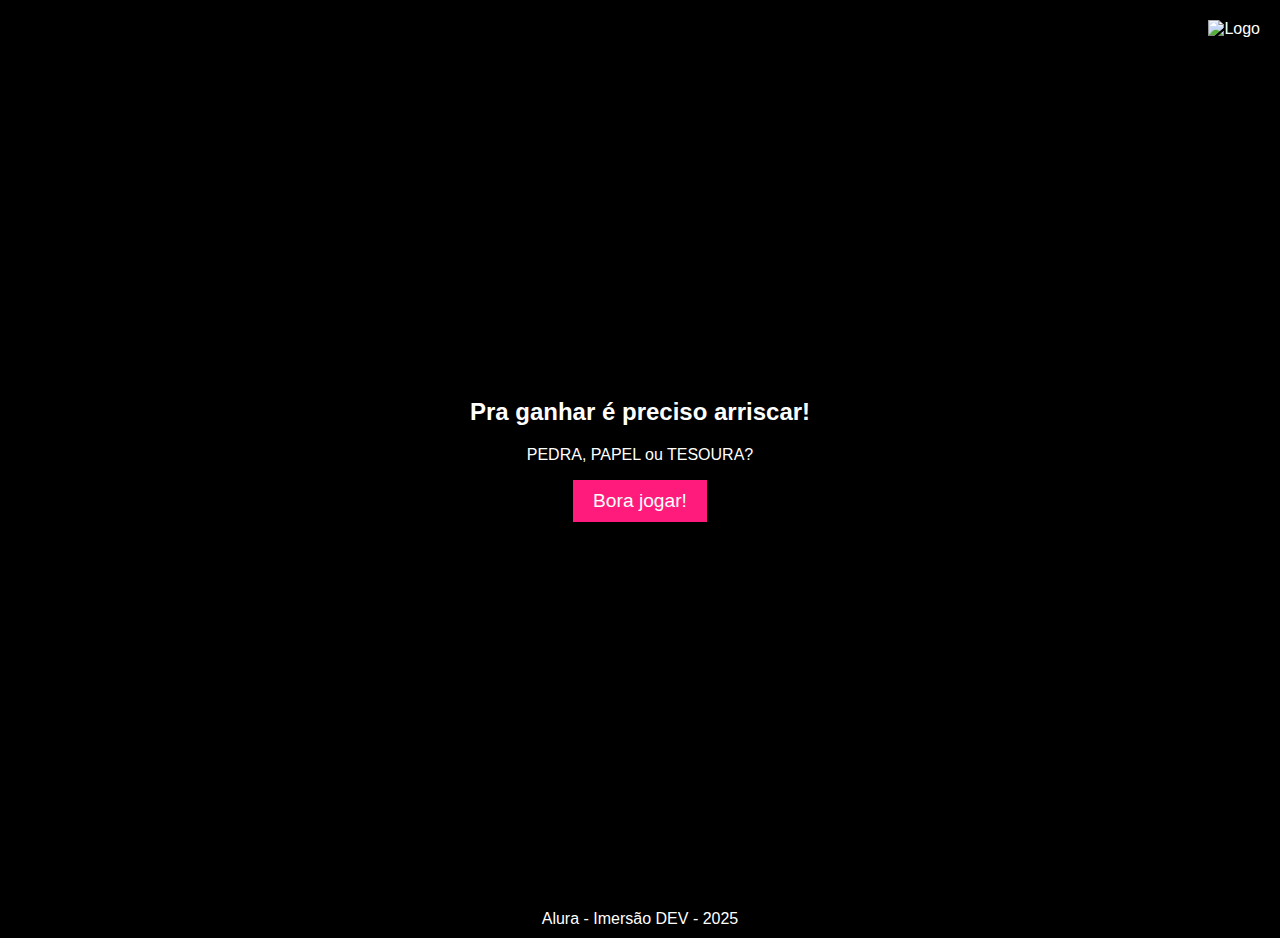
==== Aula_03/index.html @ 3266a740 "Adição da aula 01" ====
<!DOCTYPE html>
<html lang="en">
<head>
    <meta charset="UTF-8">
    <meta name="viewport" content="width=device-width, initial-scale=1.0">
    <script src="script.js"></script>
    <link rel="stylesheet" type="text/css" href="style.css" media="screen" />
    <title>Aula 02</title>
</head>
<body>
    <img src="https://i.postimg.cc/GpCxYmvc/title.png" alt="Logo" class="logo">
  
    <div class="container">
      <div class="content">
        <h2>Pra ganhar é preciso arriscar!</h2>
        <p> PEDRA, PAPEL ou TESOURA?</p>
        <button onclick="jogar()">Bora jogar!</button>
      </div>
    </div>
    <footer>Alura - Imersão DEV - 2025</footer>
  
</body>
</html>
---- Aula_03/style.css ----
/* Global Styles */
body {
    background-color: black;
    margin: 0;
    padding: 0;
    font-family: Arial, sans-serif;
    color: white;
    position: relative;
  }
  
  /* Logo Styles */
  .logo {
    position: absolute;
    top: 20px;
    right: 20px;
    max-width: 150px;
    width: auto;
  }
  
  /* Container with the background image */
  .container {
    background: url('https://i.postimg.cc/TY28jTqJ/bg4-ia.jpg') no-repeat center center/cover;
    min-height: 100vh;
    display: flex;
    justify-content: center;
    align-items: center;
  }
  
  /* Content div for text and button */
  .content {
    text-align: center;
    background-color: rgba(0, 0, 0, 0.5);
    padding: 20px 40px;
    border-radius: 8px;
  }
  
  .content h2 {
    margin-bottom: 20px;
  }
  
  /* Button Styles */
  button {
    background-color: #ff1b7b;
    border: none;
    padding: 10px 20px;
    font-size: 1.2em;
    color: white;
    cursor: pointer;
    transition: background-color 0.3s ease;
  }
  
  button:hover {
    background-color: #1ABC9C;
  }
  
  /* Footer Styles */
  footer {
    text-align: center;
    padding: 10px;
  }
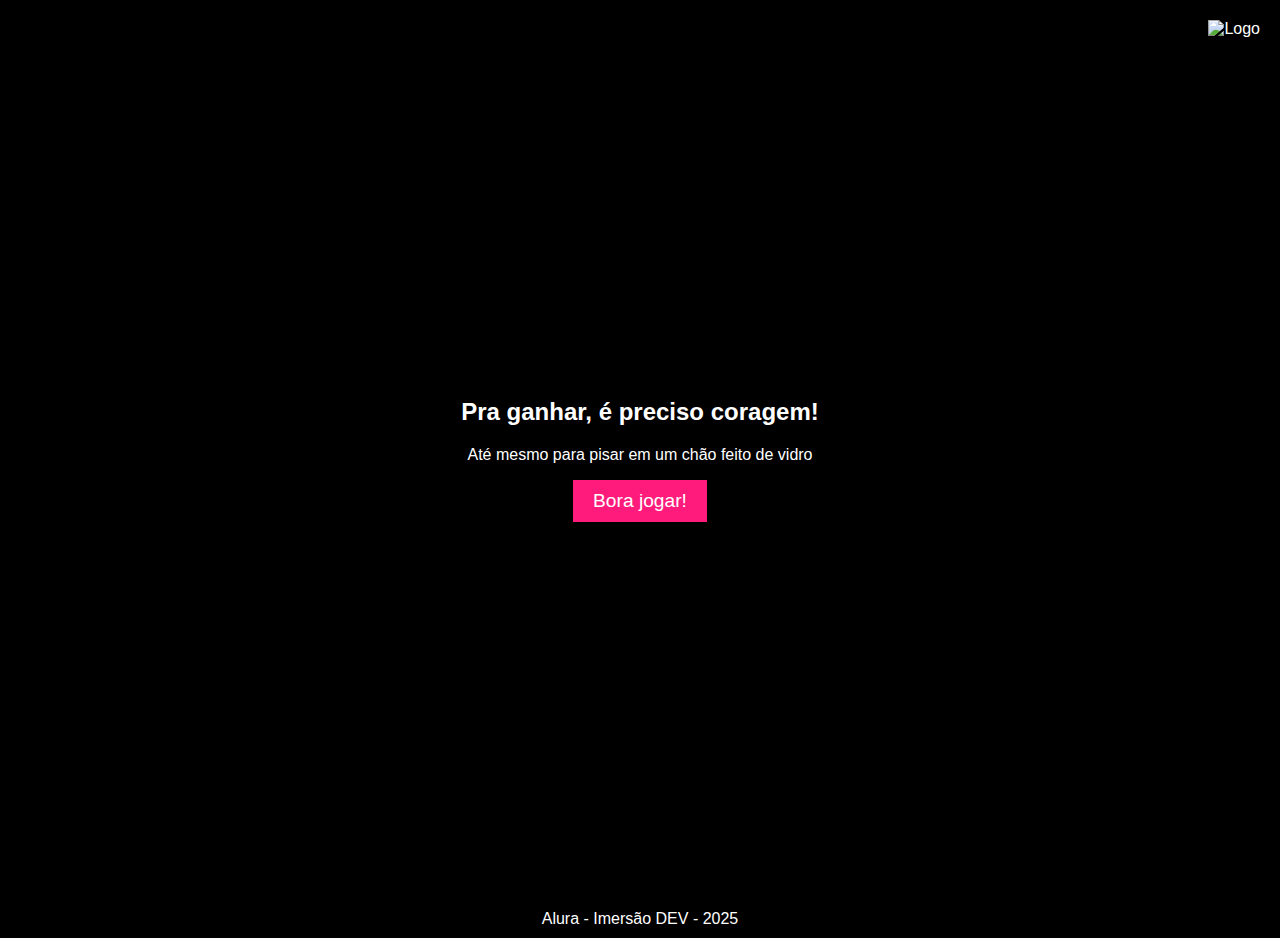
==== commit 91b6faf0: "Início da Aula 03" ====
--- a/Aula_03/index.html
+++ b/Aula_03/index.html
@@ -8,16 +8,15 @@
     <title>Aula 02</title>
 </head>
 <body>
-    <img src="https://i.postimg.cc/GpCxYmvc/title.png" alt="Logo" class="logo">
-  
-    <div class="container">
-      <div class="content">
-        <h2>Pra ganhar é preciso arriscar!</h2>
-        <p> PEDRA, PAPEL ou TESOURA?</p>
-        <button onclick="jogar()">Bora jogar!</button>
-      </div>
+  <img src="https://i.postimg.cc/GpCxYmvc/title.png" alt="Logo" class="logo">
+
+  <div class="container">
+    <div class="content">
+      <h2>Pra ganhar, é preciso coragem!</h2>
+      <p> Até mesmo para pisar em um chão feito de vidro</p>
+      <button onclick="jogar()">Bora jogar!</button>
     </div>
-    <footer>Alura - Imersão DEV - 2025</footer>
-  
+  </div>
+  <footer>Alura - Imersão DEV - 2025</footer>
 </body>
 </html>--- a/Aula_03/style.css
+++ b/Aula_03/style.css
@@ -1,61 +1,60 @@
 /* Global Styles */
 body {
-    background-color: black;
-    margin: 0;
-    padding: 0;
-    font-family: Arial, sans-serif;
-    color: white;
-    position: relative;
-  }
-  
-  /* Logo Styles */
-  .logo {
-    position: absolute;
-    top: 20px;
-    right: 20px;
-    max-width: 150px;
-    width: auto;
-  }
-  
-  /* Container with the background image */
-  .container {
-    background: url('https://i.postimg.cc/TY28jTqJ/bg4-ia.jpg') no-repeat center center/cover;
-    min-height: 100vh;
-    display: flex;
-    justify-content: center;
-    align-items: center;
-  }
-  
-  /* Content div for text and button */
-  .content {
-    text-align: center;
-    background-color: rgba(0, 0, 0, 0.5);
-    padding: 20px 40px;
-    border-radius: 8px;
-  }
-  
-  .content h2 {
-    margin-bottom: 20px;
-  }
-  
-  /* Button Styles */
-  button {
-    background-color: #ff1b7b;
-    border: none;
-    padding: 10px 20px;
-    font-size: 1.2em;
-    color: white;
-    cursor: pointer;
-    transition: background-color 0.3s ease;
-  }
-  
-  button:hover {
-    background-color: #1ABC9C;
-  }
-  
-  /* Footer Styles */
-  footer {
-    text-align: center;
-    padding: 10px;
-  }
-  +  background-color: black;
+  margin: 0;
+  padding: 0;
+  font-family: Arial, sans-serif;
+  color: white;
+  position: relative;
+}
+
+/* Logo Styles */
+.logo {
+  position: absolute;
+  top: 20px;
+  right: 20px;
+  max-width: 150px;
+  width: auto;
+}
+
+/* Container with the background image */
+.container {
+  background: url('https://i.postimg.cc/TY28jTqJ/bg4-ia.jpg') no-repeat center center/cover;
+  min-height: 100vh;
+  display: flex;
+  justify-content: center;
+  align-items: center;
+}
+
+/* Content div for text and button */
+.content {
+  text-align: center;
+  background-color: rgba(0, 0, 0, 0.5);
+  padding: 20px 40px;
+  border-radius: 8px;
+}
+
+.content h2 {
+  margin-bottom: 20px;
+}
+
+/* Button Styles */
+button {
+  background-color: #ff1b7b;
+  border: none;
+  padding: 10px 20px;
+  font-size: 1.2em;
+  color: white;
+  cursor: pointer;
+  transition: background-color 0.3s ease;
+}
+
+button:hover {
+  background-color: #1ABC9C;
+}
+
+/* Footer Styles */
+footer {
+  text-align: center;
+  padding: 10px;
+}
